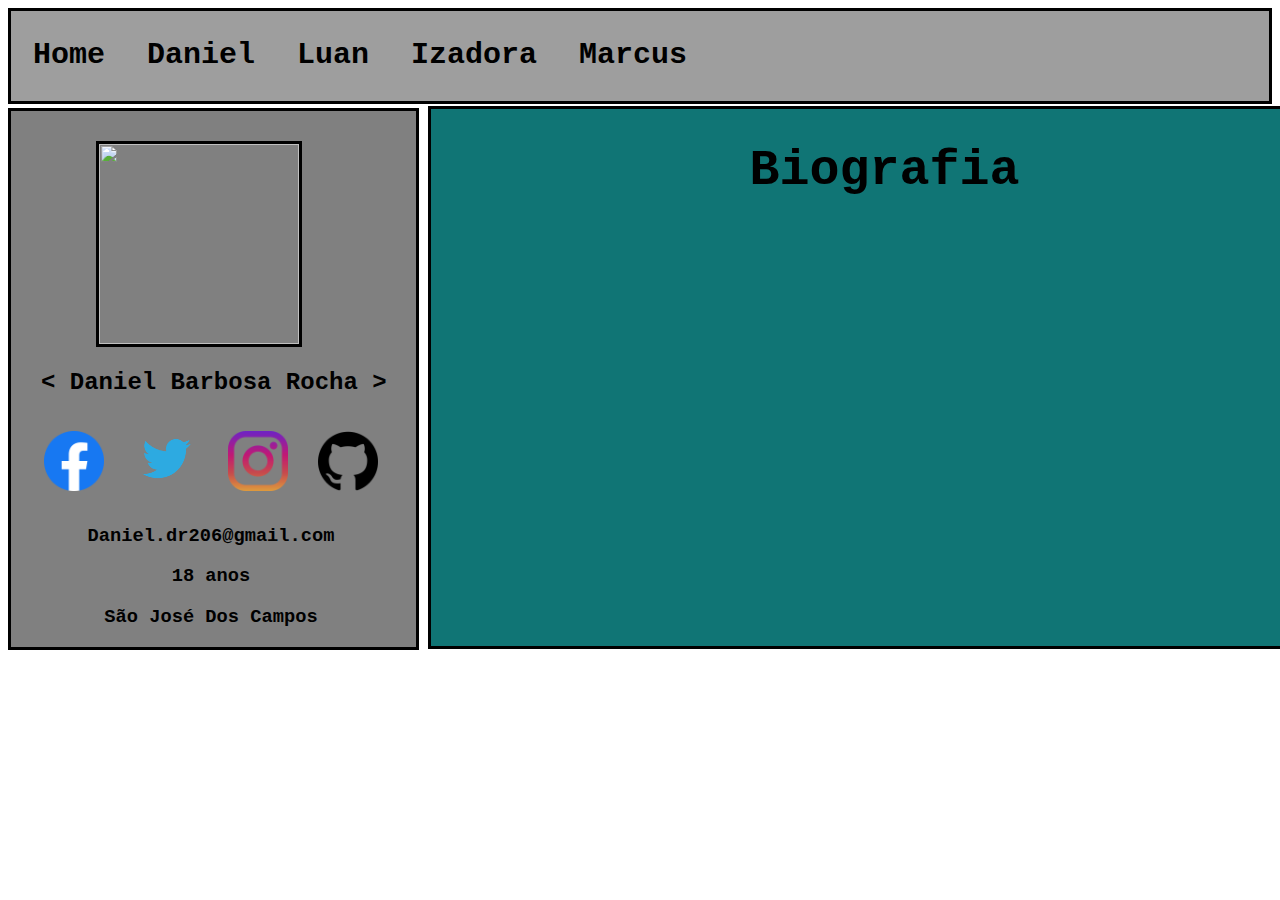
==== daniel/daniel.html @ cdeba832 "Mudei o formato dos diretorios das imagens no codigos para que todos possam visualizar as logos" ====
<!DOCTYPE html>
<html lang="en">
<head>
    <meta charset="UTF-8">
    <meta http-equiv="X-UA-Compatible" content="IE=edge">
    <meta name="viewport" content="width=device-width, initial-scale=1.0">
    <title>Document</title>
    <script>

     </script>
    <style>
        body{
            font-family:'Courier New', Courier, monospace;
        }
        a{
            text-decoration: none;
            color: black;
        }
        aside{
            background-color: grey;
            width: 405px;
            border: solid 3px black;
        }
        header{
            height: 100px;
        }
        #foto-nome{
            width: 400px;
            margin-top: 30px;
            margin-left: 30px;
            text-align: left;
            
            font-size: 15px;
        }
        #foto-perfil{
            margin-left: 55px;
            border: solid 3px black;
        }
        #redes-sociais{
            
            width: 400px;
            text-align: center;
            height: 80px;
            padding-bottom: 10px;
        }
        .logotipo{
            width: 60px; height: 60px;
            padding: 10px;
        }
        #info{
            width: 400px;
            text-align: center;
        }
        td{
            padding-left: 20px;
            padding-right: 20px;
            font-size: 30px;
            padding-top: 25px;
        }
        #opcoes{
            background-color: rgb(158, 158, 158);
            font-weight: bold;
            height: 90px;
            border: solid 3px black;
        }
        .menu{
            text-align: center;
            
        }
        section{
            background-color: rgb(16, 117, 117);
            width: 907px;
            height: 537px;
            position: absolute;
            margin-left: 420px;
            margin-top: -544px;
            border: solid 3px black;
        }
    </style>
    
</head>
<body>
    <header>
        <div id="opcoes">
        <table>
                <td><a class="menu" href="../index.html">Home</a></td>
                <td><a class="menu" href="daniel.html">Daniel</a></td>
                <td><a class="menu">Luan</a></td>
                <td><a class="menu">Izadora</a></td>
                <td><a class="menu" href="../marcus/marcus.html">Marcus</a></td>
        </table>
        </div>
    </header>
    <aside>
    <div id="foto-nome">
        <img src="C:\Users\danie\Desktop\Trabalho em grupo\daniel\120072640_2052469418219790_1966006705746605550_n.jpg" width="200" height="200" id="foto-perfil">
    </div>
    <h2 style="text-align: left; margin-left: 30px;">< Daniel Barbosa Rocha ></h2>
    <div id="redes-sociais">
        <a href="https://www.facebook.com/daniel.barbosa.129357/" target="black">
            <img src="../logos/facebook-logo.png" class="logotipo">
        </a>
        <a href="https://twitter.com/danicreu_" target="black">
            <img src="../logos/twitter-logo.png" style="width: 65px; height: 65px;" class="logotipo">
        </a>
        <a href="https://www.instagram.com/daniel.rocha_/" target="black">
            <img src="../logos/instagram-logo.png" class="logotipo">
        </a>
        <a href="https://github.com/dbbitz" target="black">
            <img src="../logos/github-logo.png" class="logotipo">
        </a>
    </div>
    <div id="info">
        <h3>Daniel.dr206@gmail.com</h3>
        <h3>18 anos</h3>
        <h3>São José Dos Campos</h3>
    </div>
    </aside>
    <section>
        <h1 style="text-align: center; font-size: 50px;" >Biografia</h1>
    </section>
</body>
</html>
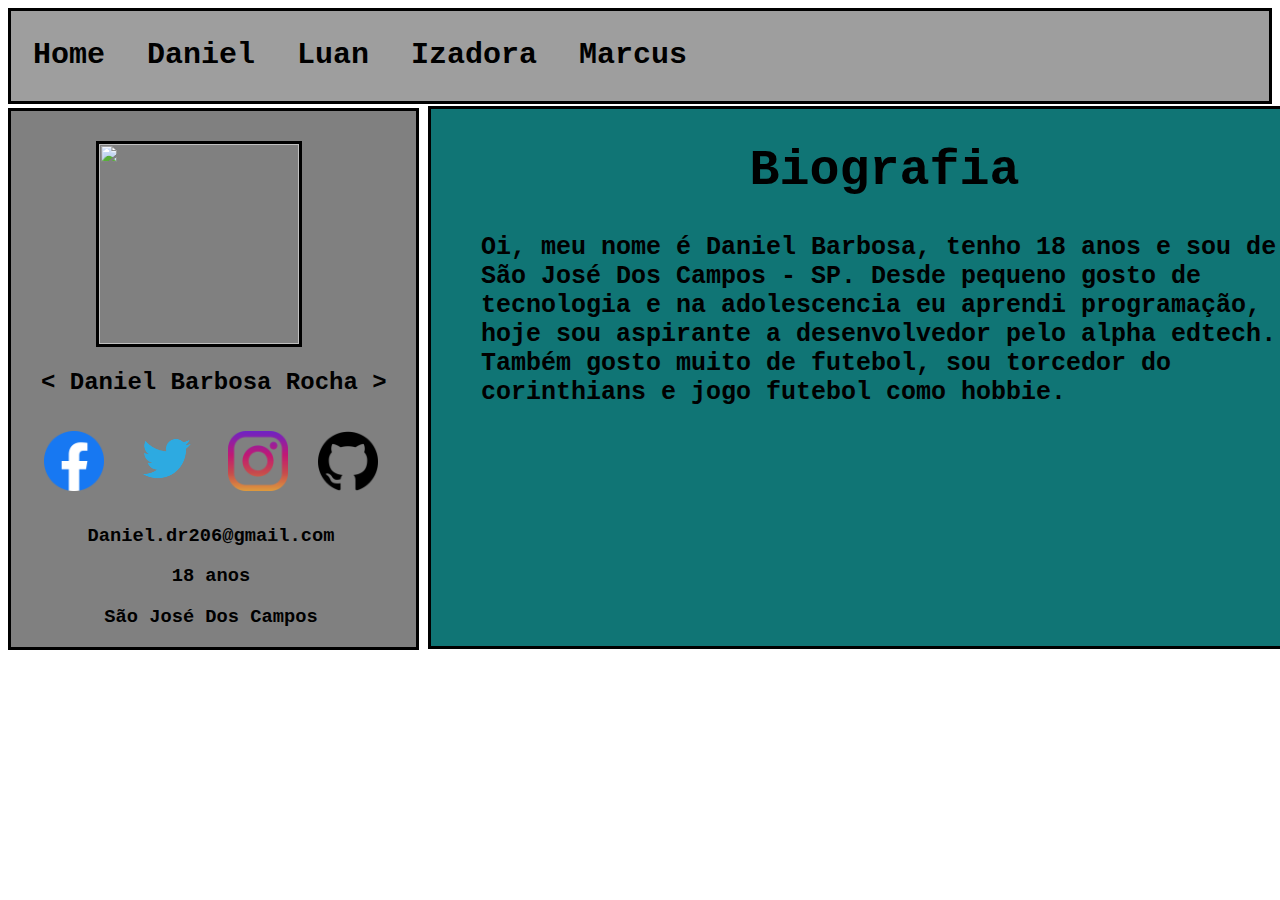
==== commit f01df765: "Adicionei a minha biografia e coloquei a foto da izadora no index" ====
--- a/daniel/daniel.html
+++ b/daniel/daniel.html
@@ -4,7 +4,7 @@
     <meta charset="UTF-8">
     <meta http-equiv="X-UA-Compatible" content="IE=edge">
     <meta name="viewport" content="width=device-width, initial-scale=1.0">
-    <title>Document</title>
+    <title>Daniel</title>
     <script>
 
      </script>
@@ -76,6 +76,14 @@
             margin-top: -544px;
             border: solid 3px black;
         }
+        .menu:hover{
+            color:rgb(16, 117, 117);
+        }
+        #biografia{
+            padding-inline: 50px;
+            font-size: 25px;
+            font-weight: bolder;
+        }
     </style>
     
 </head>
@@ -84,9 +92,9 @@
         <div id="opcoes">
         <table>
                 <td><a class="menu" href="../index.html">Home</a></td>
-                <td><a class="menu" href="daniel.html">Daniel</a></td>
-                <td><a class="menu">Luan</a></td>
-                <td><a class="menu">Izadora</a></td>
+                <td><a class="menu" href="daniel.html" id="daniel">Daniel</a></td>
+                <td><a class="menu" href="../Luan/luan.html" id="luan">Luan</a></td>
+                <td><a class="menu" href="../Izadora/Izadora.html">Izadora</a></td>
                 <td><a class="menu" href="../marcus/marcus.html">Marcus</a></td>
         </table>
         </div>
@@ -118,6 +126,10 @@
     </aside>
     <section>
         <h1 style="text-align: center; font-size: 50px;" >Biografia</h1>
+        <p id="biografia">Oi, meu nome é Daniel Barbosa, tenho 18 anos e sou de São José Dos Campos - SP.
+             Desde pequeno gosto de tecnologia e na adolescencia eu aprendi programação,
+              hoje sou aspirante a desenvolvedor pelo alpha edtech. Também gosto muito 
+              de futebol, sou torcedor do corinthians e jogo futebol como hobbie. </p>
     </section>
 </body>
 </html>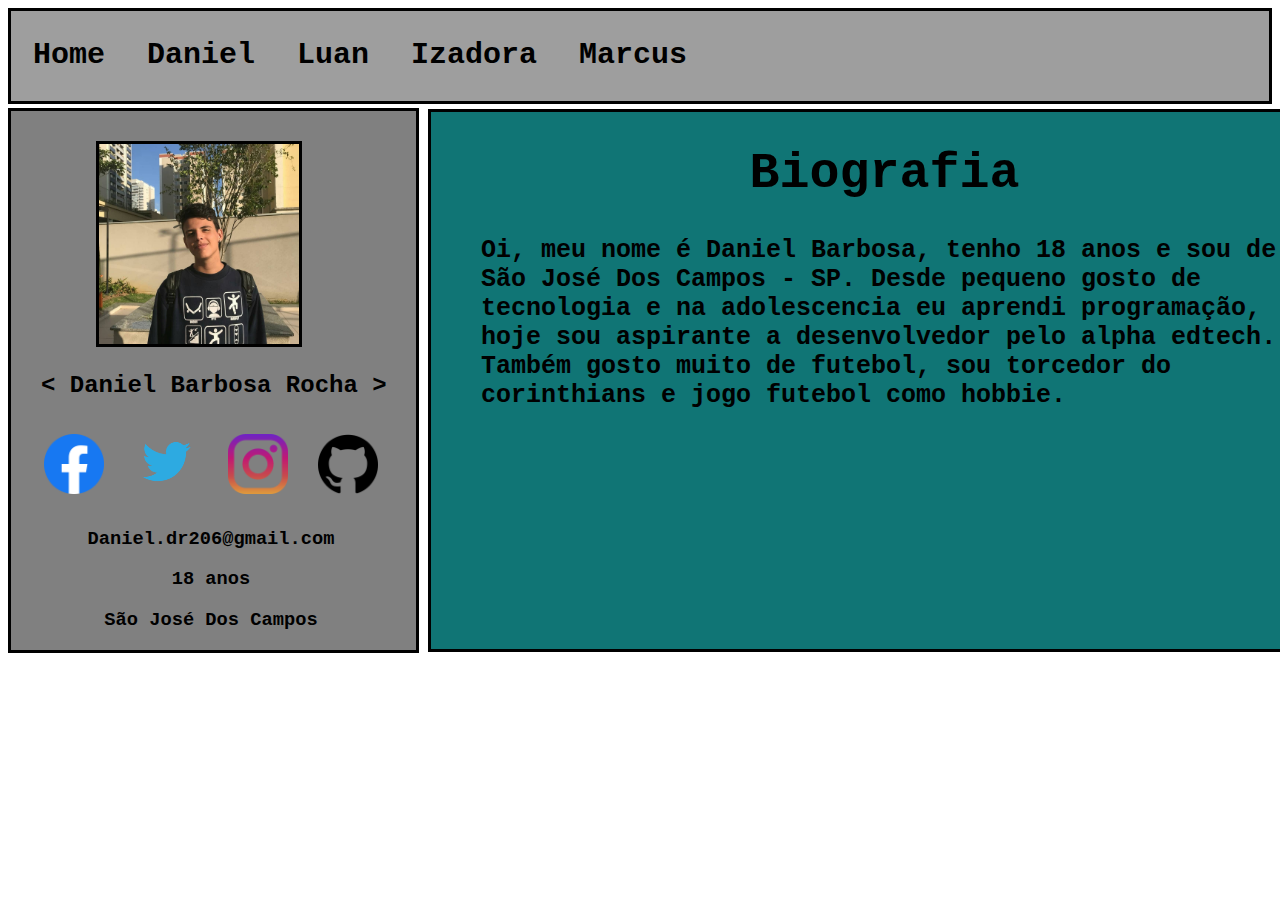
==== commit 05798630: "alteração no diretorio da minha foto" ====
--- a/daniel/daniel.html
+++ b/daniel/daniel.html
@@ -79,7 +79,7 @@
         .menu:hover{
             color:rgb(16, 117, 117);
         }
-        #biografia{
+        p{
             padding-inline: 50px;
             font-size: 25px;
             font-weight: bolder;
@@ -101,7 +101,7 @@
     </header>
     <aside>
     <div id="foto-nome">
-        <img src="C:\Users\danie\Desktop\Trabalho em grupo\daniel\120072640_2052469418219790_1966006705746605550_n.jpg" width="200" height="200" id="foto-perfil">
+        <img src="foto-daniel.jpg" width="200" height="200" id="foto-perfil">
     </div>
     <h2 style="text-align: left; margin-left: 30px;">< Daniel Barbosa Rocha ></h2>
     <div id="redes-sociais">
@@ -126,10 +126,10 @@
     </aside>
     <section>
         <h1 style="text-align: center; font-size: 50px;" >Biografia</h1>
-        <p id="biografia">Oi, meu nome é Daniel Barbosa, tenho 18 anos e sou de São José Dos Campos - SP.
-             Desde pequeno gosto de tecnologia e na adolescencia eu aprendi programação,
-              hoje sou aspirante a desenvolvedor pelo alpha edtech. Também gosto muito 
-              de futebol, sou torcedor do corinthians e jogo futebol como hobbie. </p>
+        <p> Oi, meu nome é Daniel Barbosa, tenho 18 anos e sou de São José Dos Campos - SP.
+            Desde pequeno gosto de tecnologia e na adolescencia eu aprendi programação,
+            hoje sou aspirante a desenvolvedor pelo alpha edtech. Também gosto muito 
+            de futebol, sou torcedor do corinthians e jogo futebol como hobbie. </p>
     </section>
 </body>
-</html>+</html>
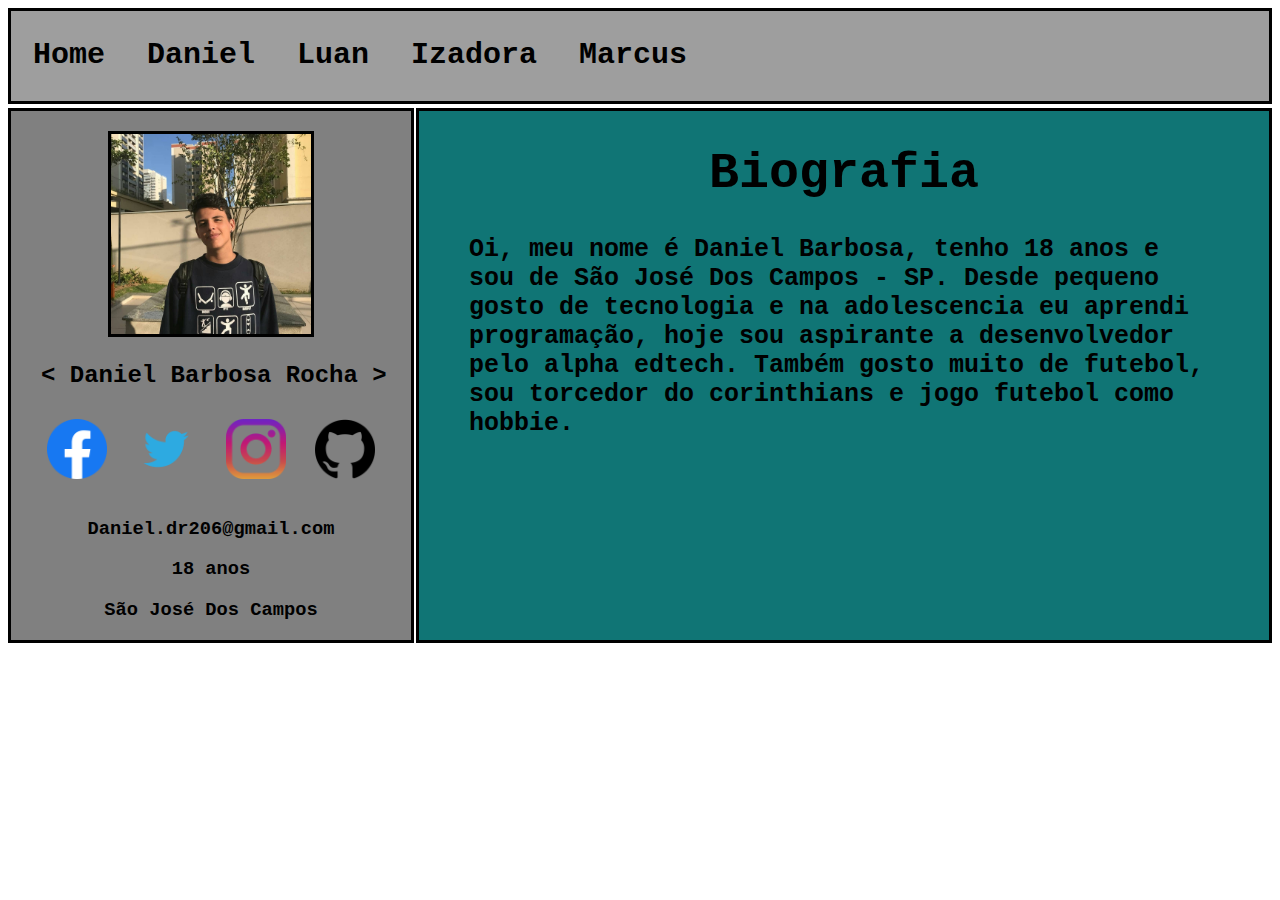
==== commit ab905fa5: "alterações em Daniel.html" ====
--- a/daniel/daniel.html
+++ b/daniel/daniel.html
@@ -18,23 +18,16 @@
         }
         aside{
             background-color: grey;
-            width: 405px;
+            
             border: solid 3px black;
         }
         header{
             height: 100px;
         }
+        
         #foto-nome{
-            width: 400px;
-            margin-top: 30px;
-            margin-left: 30px;
-            text-align: left;
-            
-            font-size: 15px;
-        }
-        #foto-perfil{
-            margin-left: 55px;
-            border: solid 3px black;
+            text-align: center;
+            padding-top: 20px;
         }
         #redes-sociais{
             
@@ -46,6 +39,9 @@
         .logotipo{
             width: 60px; height: 60px;
             padding: 10px;
+        }
+        .logotipo:hover{
+            width: 80px; height: 80px;
         }
         #info{
             width: 400px;
@@ -69,12 +65,9 @@
         }
         section{
             background-color: rgb(16, 117, 117);
-            width: 907px;
-            height: 537px;
-            position: absolute;
-            margin-left: 420px;
-            margin-top: -544px;
+            display: block;
             border: solid 3px black;
+            margin-left: 2px;
         }
         .menu:hover{
             color:rgb(16, 117, 117);
@@ -84,7 +77,11 @@
             font-size: 25px;
             font-weight: bolder;
         }
+        #corpo{
+            display: flex;
+        }
     </style>
+    
     
 </head>
 <body>
@@ -99,9 +96,10 @@
         </table>
         </div>
     </header>
+    <div id="corpo">
     <aside>
     <div id="foto-nome">
-        <img src="foto-daniel.jpg" width="200" height="200" id="foto-perfil">
+        <img src="foto-daniel.jpg" width="200" height="200" style="border:solid 3px black">
     </div>
     <h2 style="text-align: left; margin-left: 30px;">< Daniel Barbosa Rocha ></h2>
     <div id="redes-sociais">
@@ -109,7 +107,7 @@
             <img src="../logos/facebook-logo.png" class="logotipo">
         </a>
         <a href="https://twitter.com/danicreu_" target="black">
-            <img src="../logos/twitter-logo.png" style="width: 65px; height: 65px;" class="logotipo">
+            <img src="../logos/twitter-logo.png"  class="logotipo">
         </a>
         <a href="https://www.instagram.com/daniel.rocha_/" target="black">
             <img src="../logos/instagram-logo.png" class="logotipo">
@@ -125,11 +123,12 @@
     </div>
     </aside>
     <section>
-        <h1 style="text-align: center; font-size: 50px;" >Biografia</h1>
+        <h1 style="text-align: center; font-size: 50px;"  >Biografia</h1>
         <p> Oi, meu nome é Daniel Barbosa, tenho 18 anos e sou de São José Dos Campos - SP.
             Desde pequeno gosto de tecnologia e na adolescencia eu aprendi programação,
             hoje sou aspirante a desenvolvedor pelo alpha edtech. Também gosto muito 
             de futebol, sou torcedor do corinthians e jogo futebol como hobbie. </p>
     </section>
+    </div>
 </body>
 </html>
